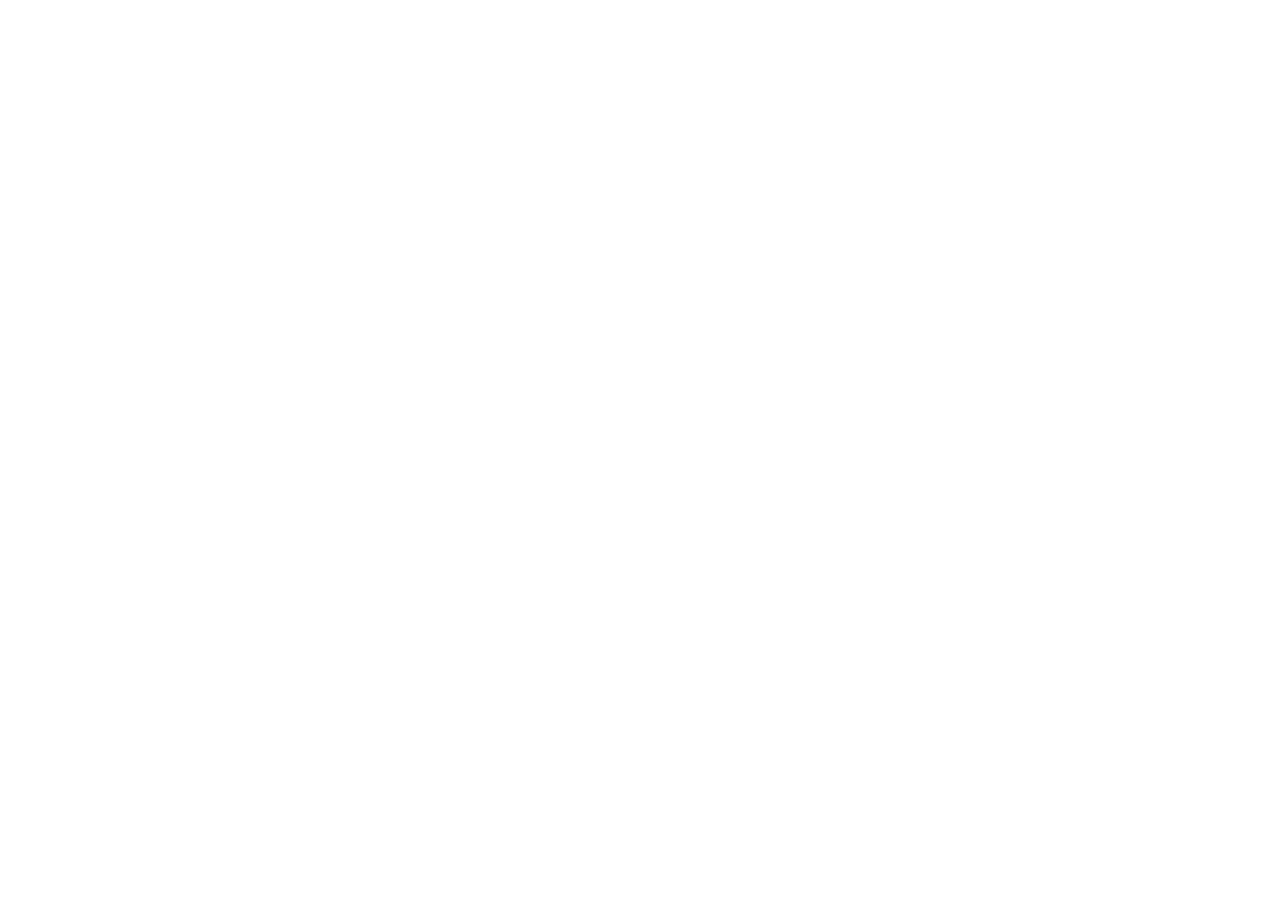
==== index.html @ a9426260 "agragando mi index" ====
<!DOCTYPE html>
<html lang="en">
<head>
    <meta charset="UTF-8">
    <meta name="viewport" content="width=device-width, initial-scale=1.0">
    <title>Aprendiendo GitHub</title>
</head>
<body>
    
</body>
</html>
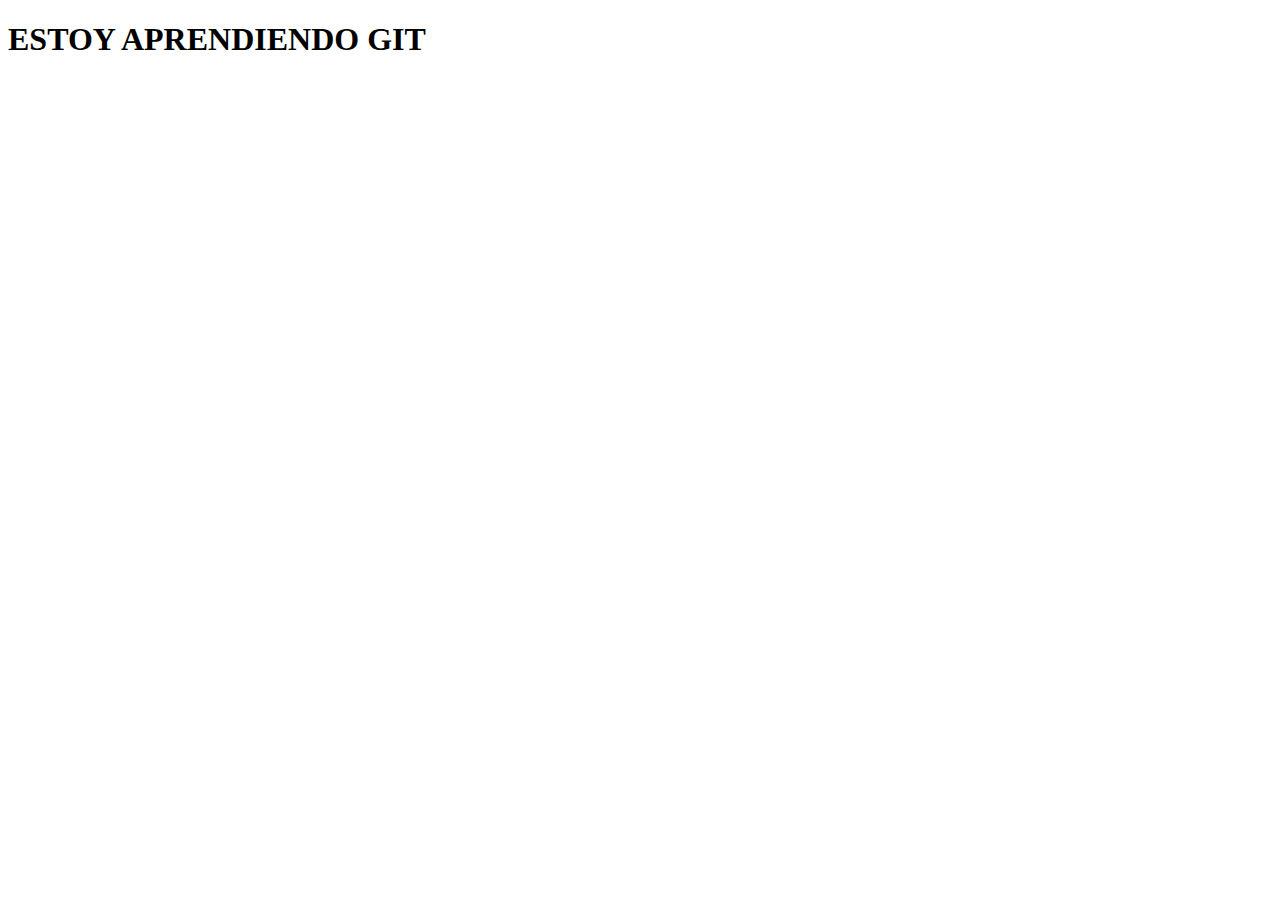
==== commit 2c84a7e5: "agragando mi h1" ====
--- a/index.html
+++ b/index.html
@@ -6,6 +6,6 @@
     <title>Aprendiendo GitHub</title>
 </head>
 <body>
-    
+    <h1>ESTOY APRENDIENDO GIT</h1>
 </body>
 </html>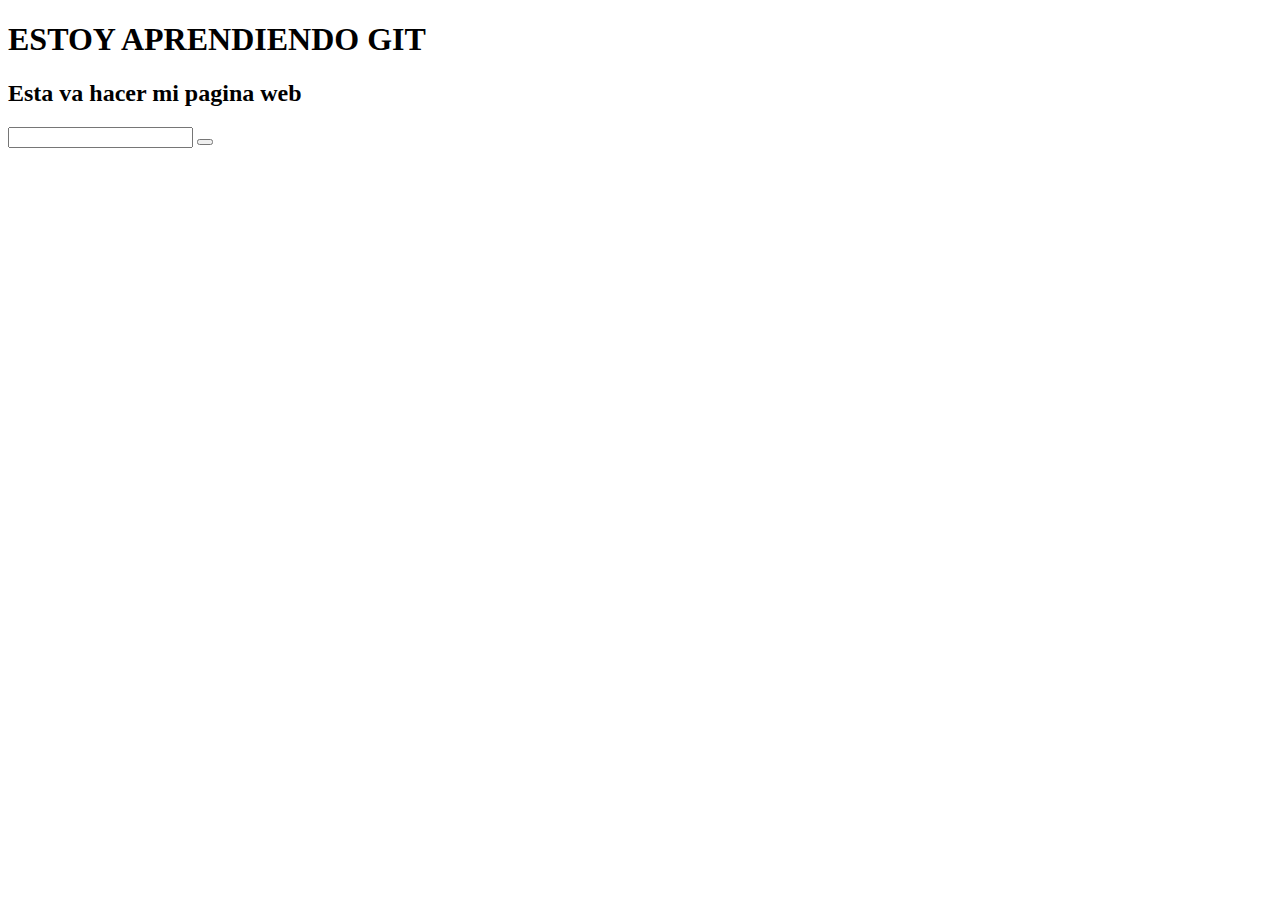
==== commit 68614767: "Agregamos un formulario" ====
--- a/index.html
+++ b/index.html
@@ -7,5 +7,14 @@
 </head>
 <body>
     <h1>ESTOY APRENDIENDO GIT</h1>
+    <div class="container">
+        <h2>Esta va hacer mi pagina web</h2>
+        <form>
+            <input type="text">
+            <button type="submit"></button>
+        </form>
+            
+
+    </div>
 </body>
 </html>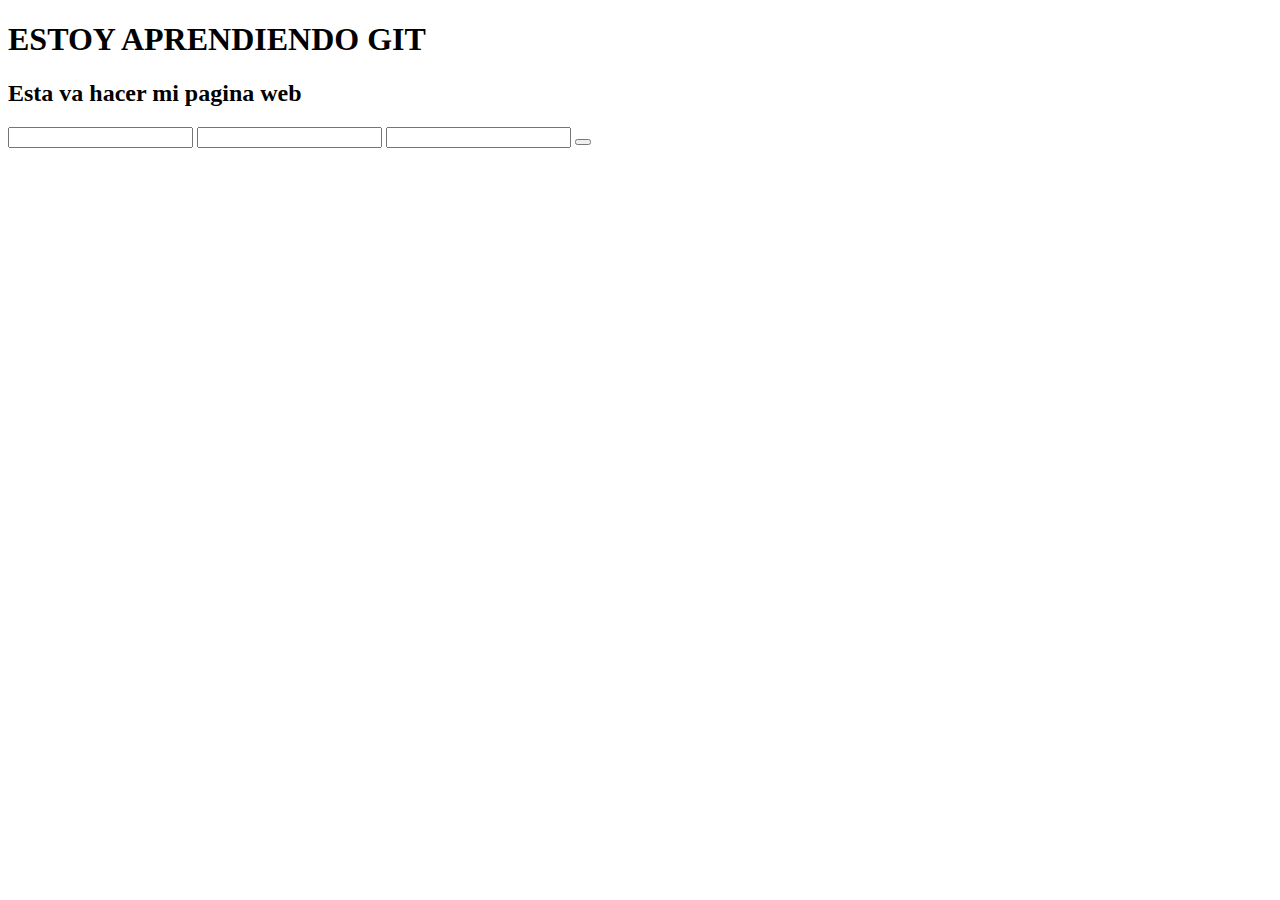
==== commit b3d35879: "modificamos el formilario" ====
--- a/index.html
+++ b/index.html
@@ -11,6 +11,8 @@
         <h2>Esta va hacer mi pagina web</h2>
         <form>
             <input type="text">
+            <input type="text">
+            <input type="text">
             <button type="submit"></button>
         </form>
             
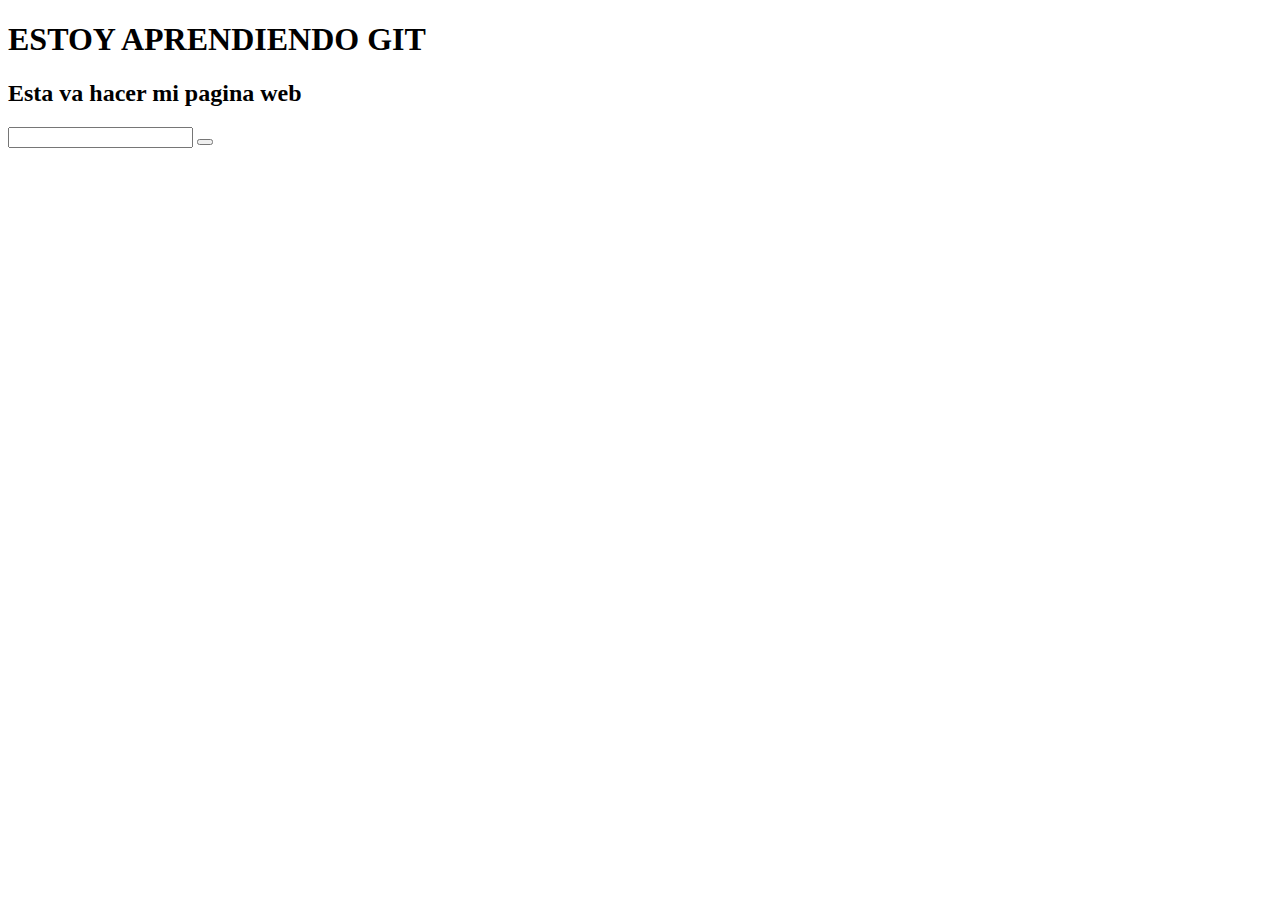
==== commit 917fa1f1: "creando mi proyecto con html y css" ====
--- a/index.html
+++ b/index.html
@@ -1,5 +1,5 @@
 <!DOCTYPE html>
-<html lang="en">
+<html lang="es">
 <head>
     <meta charset="UTF-8">
     <meta name="viewport" content="width=device-width, initial-scale=1.0">
@@ -11,8 +11,7 @@
         <h2>Esta va hacer mi pagina web</h2>
         <form>
             <input type="text">
-            <input type="text">
-            <input type="text">
+          
             <button type="submit"></button>
         </form>
             
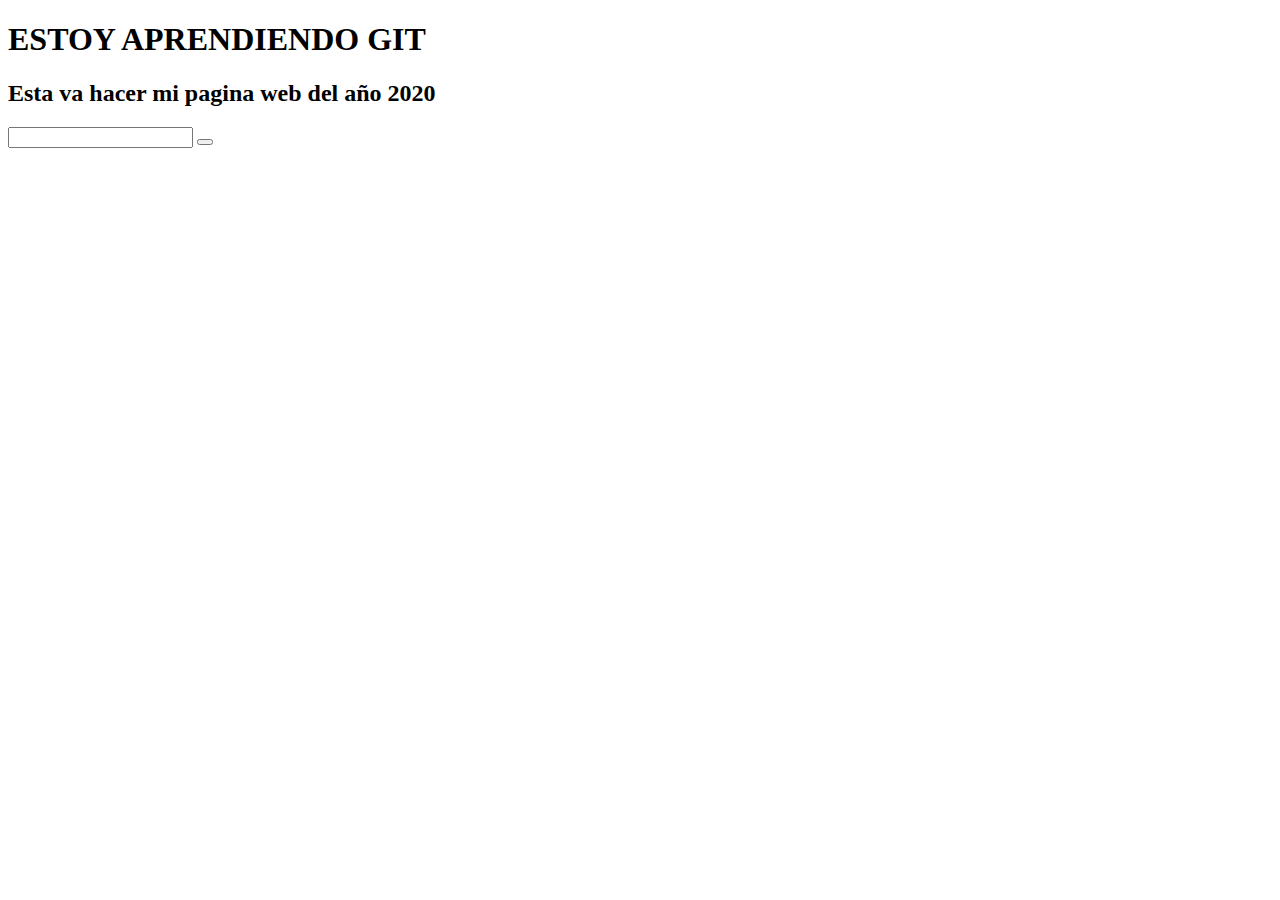
==== commit 02aa2b81: "agregando el año al archivo de index.html" ====
--- a/index.html
+++ b/index.html
@@ -8,10 +8,10 @@
 <body>
     <h1>ESTOY APRENDIENDO GIT</h1>
     <div class="container">
-        <h2>Esta va hacer mi pagina web</h2>
+        <h2>Esta va hacer mi pagina web del año 2020</h2>
         <form>
             <input type="text">
-          
+            
             <button type="submit"></button>
         </form>
             
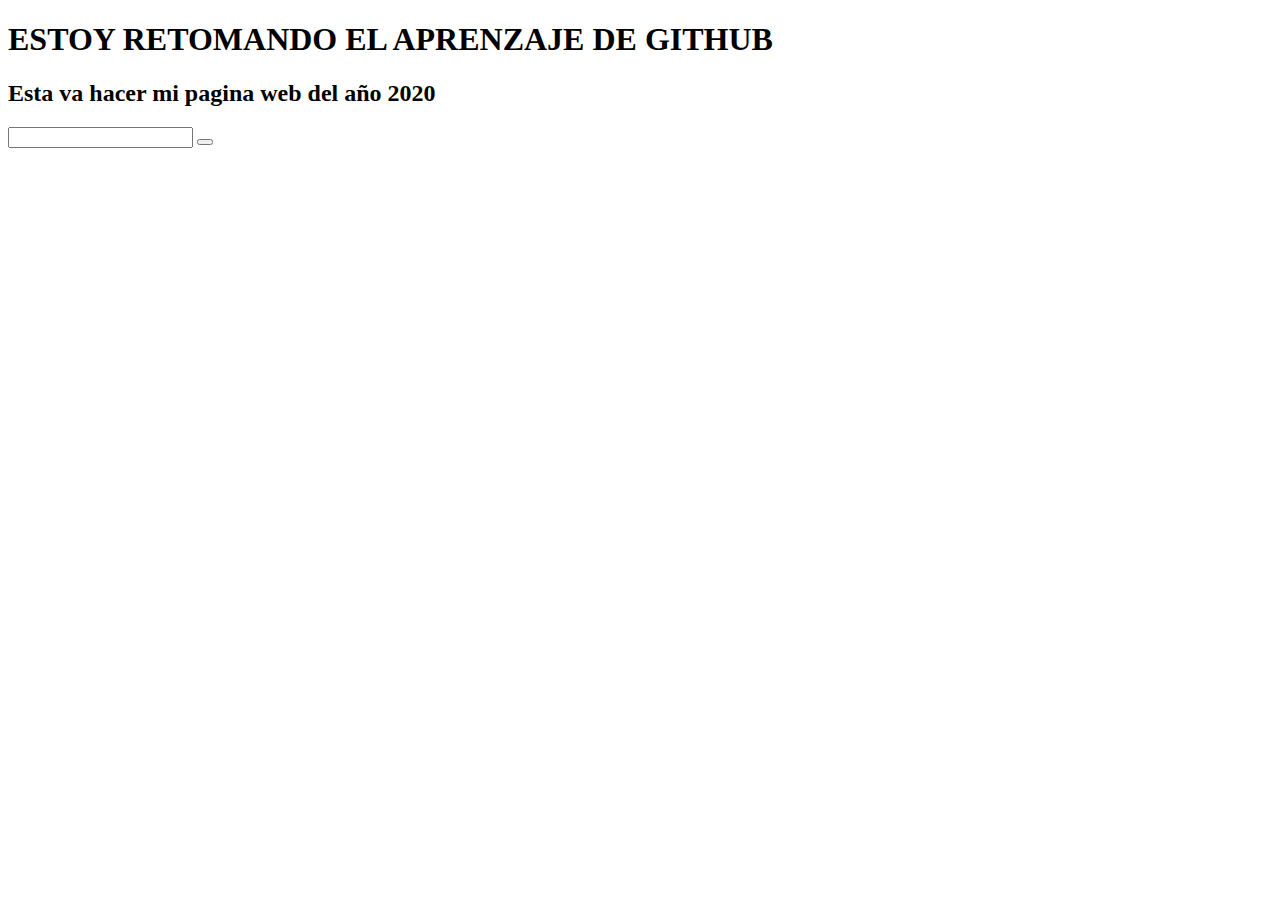
==== commit cba8fefc: "modificando el h1" ====
--- a/index.html
+++ b/index.html
@@ -6,7 +6,7 @@
     <title>Aprendiendo GitHub</title>
 </head>
 <body>
-    <h1>ESTOY APRENDIENDO GIT</h1>
+    <h1>ESTOY RETOMANDO EL APRENZAJE DE GITHUB </h1>
     <div class="container">
         <h2>Esta va hacer mi pagina web del año 2020</h2>
         <form>
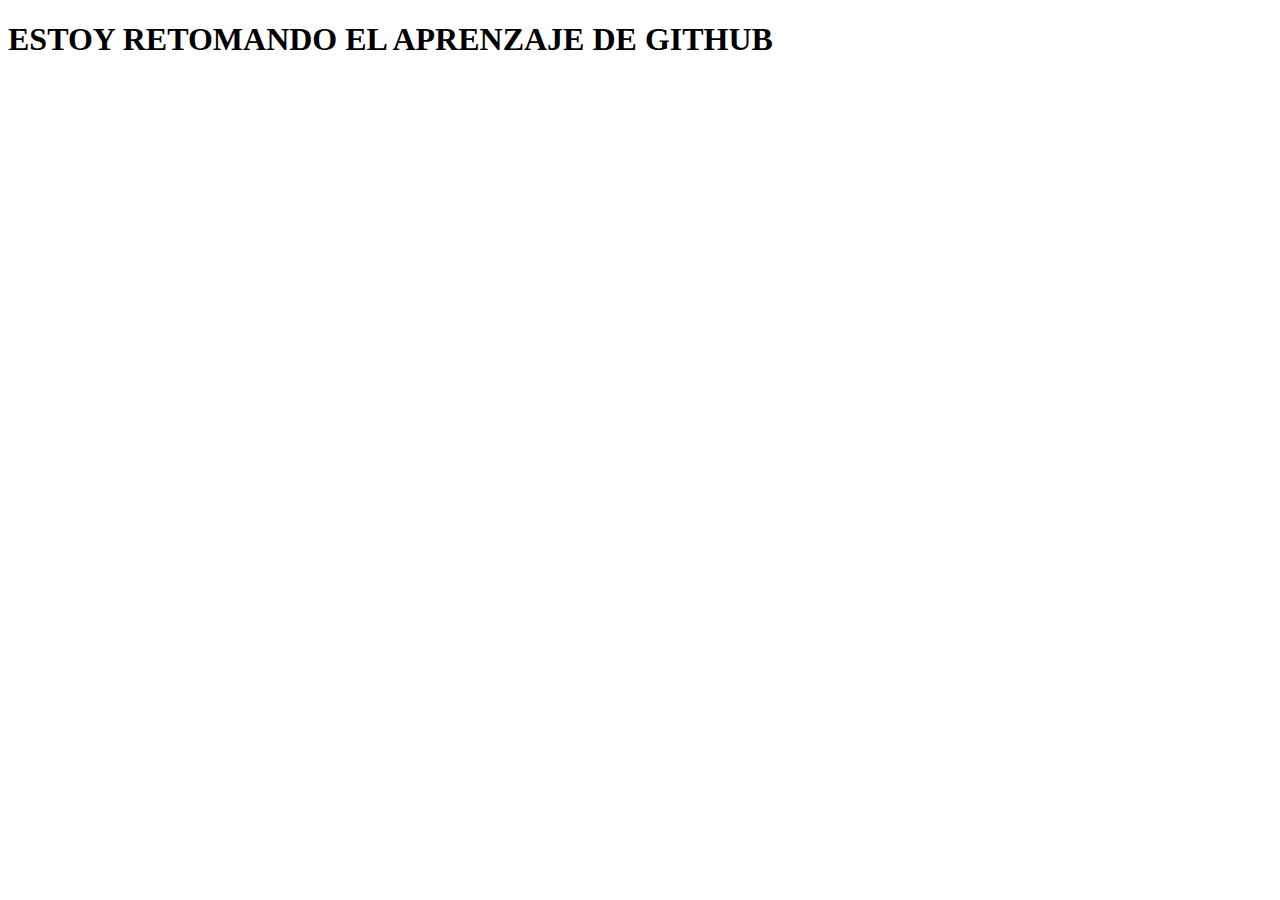
==== commit ff4b0f2a: "agregando div blog" ====
--- a/index.html
+++ b/index.html
@@ -6,16 +6,11 @@
     <title>Aprendiendo GitHub</title>
 </head>
 <body>
-    <h1>ESTOY RETOMANDO EL APRENZAJE DE GITHUB </h1>
-    <div class="container">
-        <h2>Esta va hacer mi pagina web del año 2020</h2>
-        <form>
-            <input type="text">
-            
-            <button type="submit"></button>
-        </form>
-            
-
+    <div id="container">
+        <div id="post">
+            <h1>ESTOY RETOMANDO EL APRENZAJE DE GITHUB </h1>
+        </div>
+    
     </div>
 </body>
 </html>